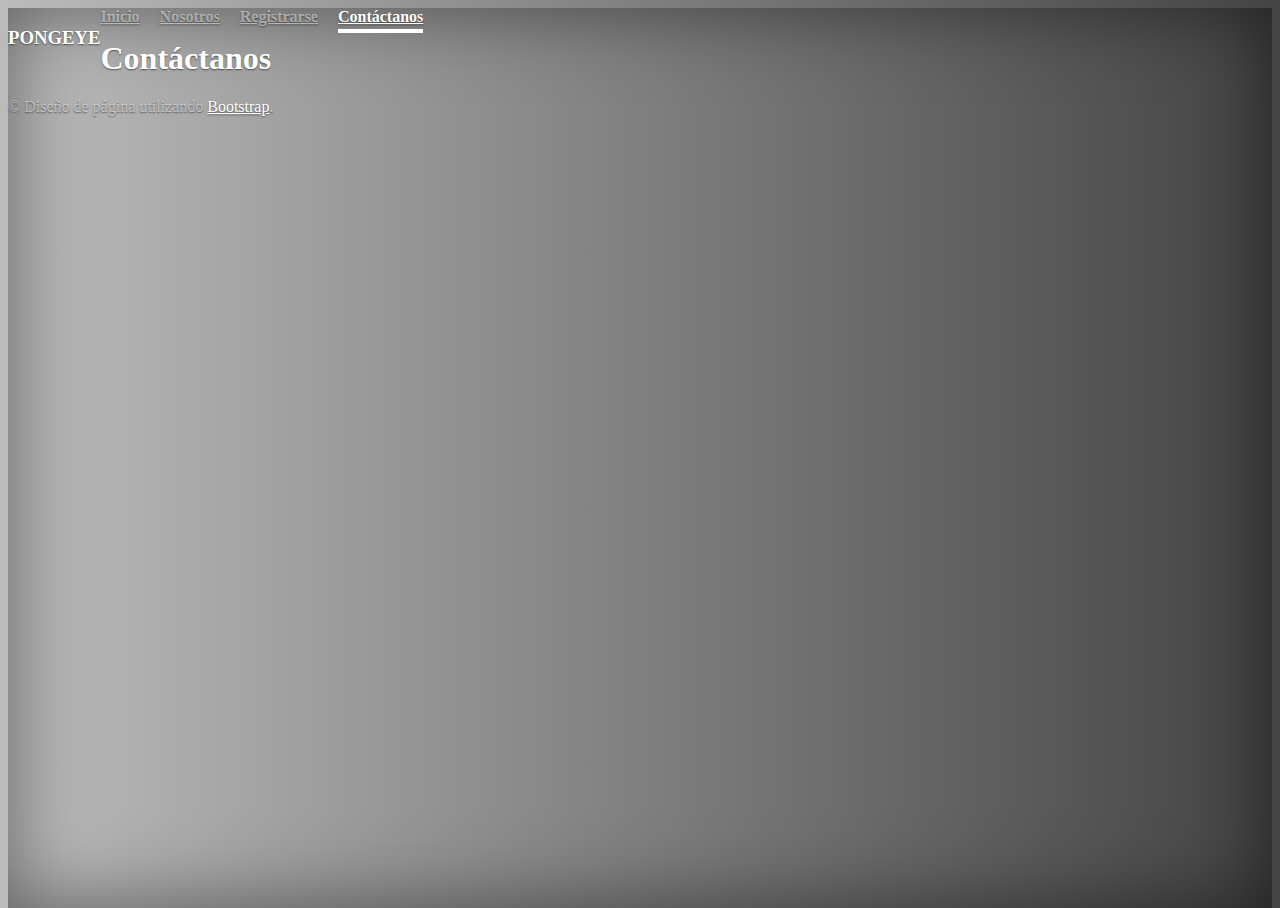
==== contact.html @ 95a52151 "firsts drafts of pages" ====
<!doctype html>
<html lang="en">

<head>
    <!-- Required meta tags -->
    <meta charset="utf-8">
    <meta content="width=device-width, initial-scale=1, shrink-to-fit=no" name="viewport">

    <!-- Bootstrap CSS -->
    <link crossorigin="anonymous" href="https://cdn.jsdelivr.net/npm/bootstrap@4.5.3/dist/css/bootstrap.min.css"
          integrity="sha384-TX8t27EcRE3e/ihU7zmQxVncDAy5uIKz4rEkgIXeMed4M0jlfIDPvg6uqKI2xXr2" rel="stylesheet">

    <!-- Other CSS Styling -->
    <link href="./assets/css/cover.css" rel="stylesheet">

    <link href="./assets/images/page_icon/pongeye.jpg" rel="icon" type="img/jpg">

    <title>PongEye Draft Page</title>
</head>

<body class="text-center">
<div class="cover-container d-flex w-100 h-100 p-3 mx-auto flex-column">
    <header class="masthead mb-auto">
        <div class="inner">
            <a class="navbar-brand" href="index.html">
                <h3 class="masthead-brand">PONGEYE</h3>
            </a>
            <nav class="nav nav-masthead justify-content-center">
                <a class="nav-link" href="index.html">Inicio</a>
                <a class="nav-link" href="us.html">Nosotros</a>
                <a class="nav-link" href="register.html">Registrarse</a>
                <a class="nav-link active" href="contact.html">Contáctanos</a>
            </nav>
        </div>
    </header>

    <main class="inner cover" role="main">
        <h1 class="cover-heading">Contáctanos</h1>
    </main>

    <footer class="mastfoot mt-auto">
        <div class="inner">
            <p>&copy; Diseño de página utilizando <a class="link" href="https://getbootstrap.com">Bootstrap</a>.</p>
        </div>
    </footer>
</div>

<!-- Optional JavaScript; choose one of the two! -->

<!-- Option 1: jQuery and Bootstrap Bundle (includes Popper)
<script src="https://code.jquery.com/jquery-3.5.1.slim.min.js" integrity="sha384-DfXdz2htPH0lsSSs5nCTpuj/zy4C+OGpamoFVy38MVBnE+IbbVYUew+OrCXaRkfj" crossorigin="anonymous"></script>
<script src="https://cdn.jsdelivr.net/npm/bootstrap@4.5.3/dist/js/bootstrap.bundle.min.js" integrity="sha384-ho+j7jyWK8fNQe+A12Hb8AhRq26LrZ/JpcUGGOn+Y7RsweNrtN/tE3MoK7ZeZDyx" crossorigin="anonymous"></script>
-->

<!-- Option 2: jQuery, Popper.js, and Bootstrap JS -->
<script crossorigin="anonymous"
        integrity="sha384-DfXdz2htPH0lsSSs5nCTpuj/zy4C+OGpamoFVy38MVBnE+IbbVYUew+OrCXaRkfj"
        src="https://code.jquery.com/jquery-3.5.1.slim.min.js"></script>
<script crossorigin="anonymous"
        integrity="sha384-9/reFTGAW83EW2RDu2S0VKaIzap3H66lZH81PoYlFhbGU+6BZp6G7niu735Sk7lN"
        src="https://cdn.jsdelivr.net/npm/popper.js@1.16.1/dist/umd/popper.min.js"></script>
<script crossorigin="anonymous"
        integrity="sha384-w1Q4orYjBQndcko6MimVbzY0tgp4pWB4lZ7lr30WKz0vr/aWKhXdBNmNb5D92v7s"
        src="https://cdn.jsdelivr.net/npm/bootstrap@4.5.3/dist/js/bootstrap.min.js"></script>

</body>

</html>
---- assets/css/cover.css ----
/*
 * Globals
 */

/* Links */
a,
a:focus,
a:hover {
  color: #fff;
}

/* Custom default button */
.btn-secondary,
.btn-secondary:hover,
.btn-secondary:focus {
  color: #333;
  text-shadow: none; /* Prevent inheritance from `body` */
  background-color: #fff;
  border: 0.05rem solid #fff;
}

/*
 * Base structure
 */

html,
body {
  height: 100%;
  background: linear-gradient(to right, #bbb,#444);
  /*
  Putting PongEye logo as background-image

  background-image: url("../images/page_icon/pongeye.jpg");
  background-repeat: no-repeat;
  background-position: center;
  background-size: cover;
  */
}

body {
  display: -ms-flexbox;
  display: flex;
  color: #fff;
  text-shadow: 0 0.05rem 0.1rem rgba(0, 0, 0, 0.5);
  box-shadow: inset 0 0 5rem rgba(0, 0, 0, 0.5);
}

.cover-container {
  max-width: 42em;
}

/*
 * Header
 */
.masthead {
  margin-bottom: 2rem;
}

.masthead-brand {
  margin-bottom: 0;
}

.nav-masthead .nav-link {
  padding: 0.25rem 0;
  font-weight: 700;
  color: rgba(255, 255, 255, 0.5);
  background-color: transparent;
  border-bottom: 0.25rem solid transparent;
}

.nav-masthead .nav-link:hover,
.nav-masthead .nav-link:focus {
  border-bottom-color: rgba(255, 255, 255, 0.25);
}

.nav-masthead .nav-link + .nav-link {
  margin-left: 1rem;
}

.nav-masthead .active {
  color: #fff;
  border-bottom-color: #fff;
}

@media (min-width: 48em) {
  .masthead-brand {
    float: left;
  }
  .nav-masthead {
    float: right;
  }
}

/*
 * Cover
 */
.cover {
  padding: 0 1.5rem;
}
.cover .btn-lg {
  padding: 0.75rem 1.25rem;
  font-weight: 700;
}

/*
 * Footer
 */
.mastfoot {
  color: rgba(255, 255, 255, 0.5);
}
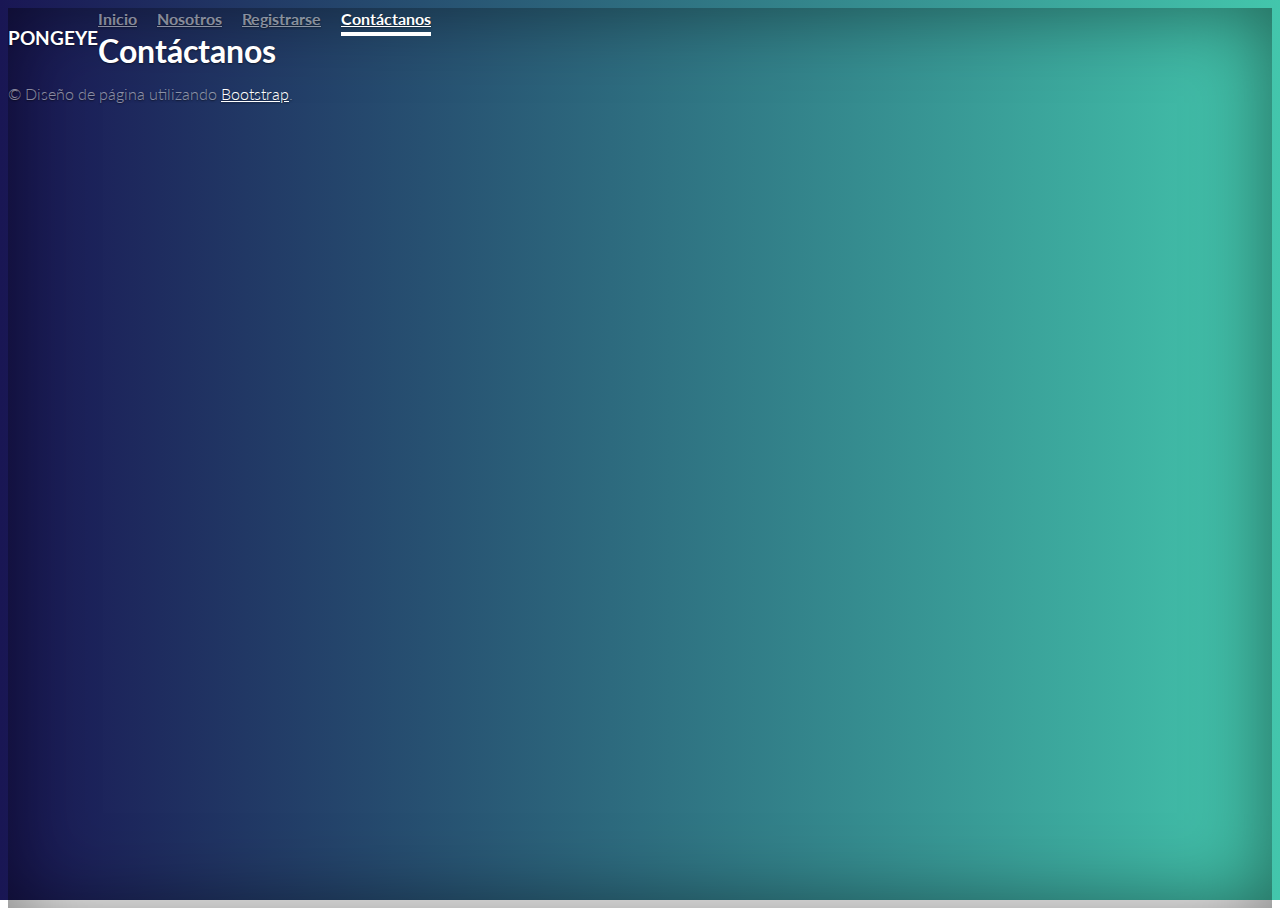
==== commit 524393f0: "first draft of us.html page including card formats and lipsum paragraphs for filling purposes" ====
--- a/contact.html
+++ b/contact.html
@@ -13,13 +13,17 @@
     <!-- Other CSS Styling -->
     <link href="./assets/css/cover.css" rel="stylesheet">
 
+    <!-- Icon aside of page title -->
     <link href="./assets/images/page_icon/pongeye.jpg" rel="icon" type="img/jpg">
+
+    <!-- Lato font from google fonts -->
+    <link rel="stylesheet" href="https://fonts.googleapis.com/css2?family=Lato:wght@100;300;400&display=swap"/>
 
     <title>PongEye Draft Page</title>
 </head>
 
 <body class="text-center">
-<div class="cover-container d-flex w-100 h-100 p-3 mx-auto flex-column">
+<div class="cover-container d-flex w-100 p-3 mx-auto flex-column">
     <header class="masthead mb-auto">
         <div class="inner">
             <a class="navbar-brand" href="index.html">
@@ -34,8 +38,8 @@
         </div>
     </header>
 
-    <main class="inner cover" role="main">
-        <h1 class="cover-heading">Contáctanos</h1>
+    <main class="container w-80" role="main">
+        <h1 class="cover-heading mb-5">Contáctanos</h1>
     </main>
 
     <footer class="mastfoot mt-auto">
@@ -45,14 +49,11 @@
     </footer>
 </div>
 
-<!-- Optional JavaScript; choose one of the two! -->
 
-<!-- Option 1: jQuery and Bootstrap Bundle (includes Popper)
-<script src="https://code.jquery.com/jquery-3.5.1.slim.min.js" integrity="sha384-DfXdz2htPH0lsSSs5nCTpuj/zy4C+OGpamoFVy38MVBnE+IbbVYUew+OrCXaRkfj" crossorigin="anonymous"></script>
-<script src="https://cdn.jsdelivr.net/npm/bootstrap@4.5.3/dist/js/bootstrap.bundle.min.js" integrity="sha384-ho+j7jyWK8fNQe+A12Hb8AhRq26LrZ/JpcUGGOn+Y7RsweNrtN/tE3MoK7ZeZDyx" crossorigin="anonymous"></script>
--->
+<!-- Bootstrap core JavaScript
+================================================== -->
+<!-- Placed at the end of the document so the pages load faster -->
 
-<!-- Option 2: jQuery, Popper.js, and Bootstrap JS -->
 <script crossorigin="anonymous"
         integrity="sha384-DfXdz2htPH0lsSSs5nCTpuj/zy4C+OGpamoFVy38MVBnE+IbbVYUew+OrCXaRkfj"
         src="https://code.jquery.com/jquery-3.5.1.slim.min.js"></script>
--- a/assets/css/cover.css
+++ b/assets/css/cover.css
@@ -6,105 +6,109 @@
 a,
 a:focus,
 a:hover {
-  color: #fff;
+    color: #fff;
 }
 
 /* Custom default button */
 .btn-secondary,
 .btn-secondary:hover,
 .btn-secondary:focus {
-  color: #333;
-  text-shadow: none; /* Prevent inheritance from `body` */
-  background-color: #fff;
-  border: 0.05rem solid #fff;
+    color: #333;
+    text-shadow: none; /* Prevent inheritance from `body` */
+    background-color: #fff;
+    border: 0.05rem solid #fff;
 }
 
 /*
  * Base structure
  */
-
-html,
-body {
-  height: 100%;
-  background: linear-gradient(to right, #bbb,#444);
-  /*
-  Putting PongEye logo as background-image
-
-  background-image: url("../images/page_icon/pongeye.jpg");
-  background-repeat: no-repeat;
-  background-position: center;
-  background-size: cover;
-  */
+html {
+    height: 100%;
 }
 
 body {
-  display: -ms-flexbox;
-  display: flex;
-  color: #fff;
-  text-shadow: 0 0.05rem 0.1rem rgba(0, 0, 0, 0.5);
-  box-shadow: inset 0 0 5rem rgba(0, 0, 0, 0.5);
+    min-height: 100%;
+    background: #43C6AC; /* fallback for old browsers */
+    background: -webkit-linear-gradient(to right, #191654, #43C6AC); /* Chrome 10-25, Safari 5.1-6 */
+    background: linear-gradient(to right, #191654, #43C6AC); /* W3C, IE 10+/ Edge, Firefox 16+, Chrome 26+, Opera 12+, Safari 7+ */
+    background-size: cover;
+    background-repeat: no-repeat;
+    background-attachment: fixed;
+
+    font: 300 16px/22px "Lato";
+    display: -ms-flexbox;
+    display: flex;
+    color: #fff;
+    text-shadow: 0 0.05rem 0.1rem rgba(0, 0, 0, 0.5);
+    box-shadow: inset 0 0 5rem rgba(0, 0, 0, 0.5);
 }
 
 .cover-container {
-  max-width: 42em;
+    max-width: 48em;
 }
 
 /*
  * Header
  */
 .masthead {
-  margin-bottom: 2rem;
+    margin-bottom: 2rem;
 }
 
 .masthead-brand {
-  margin-bottom: 0;
+    margin-bottom: 0;
 }
 
 .nav-masthead .nav-link {
-  padding: 0.25rem 0;
-  font-weight: 700;
-  color: rgba(255, 255, 255, 0.5);
-  background-color: transparent;
-  border-bottom: 0.25rem solid transparent;
+    padding: 0.25rem 0;
+    font-weight: 700;
+    color: rgba(255, 255, 255, 0.5);
+    background-color: transparent;
+    border-bottom: 0.25rem solid transparent;
 }
 
 .nav-masthead .nav-link:hover,
 .nav-masthead .nav-link:focus {
-  border-bottom-color: rgba(255, 255, 255, 0.25);
+    border-bottom-color: rgba(255, 255, 255, 0.25);
 }
 
 .nav-masthead .nav-link + .nav-link {
-  margin-left: 1rem;
+    margin-left: 1rem;
 }
 
 .nav-masthead .active {
-  color: #fff;
-  border-bottom-color: #fff;
+    color: #fff;
+    border-bottom-color: #fff;
 }
 
 @media (min-width: 48em) {
-  .masthead-brand {
-    float: left;
-  }
-  .nav-masthead {
-    float: right;
-  }
+    .masthead-brand {
+        float: left;
+    }
+
+    .nav-masthead {
+        float: right;
+    }
 }
 
 /*
  * Cover
  */
 .cover {
-  padding: 0 1.5rem;
+    padding: 0 1.5rem;
 }
+
 .cover .btn-lg {
-  padding: 0.75rem 1.25rem;
-  font-weight: 700;
+    padding: 0.75rem 1.25rem;
+    font-weight: 700;
 }
 
 /*
  * Footer
  */
 .mastfoot {
-  color: rgba(255, 255, 255, 0.5);
+    color: rgba(255, 255, 255, 0.5);
 }
+
+.invalid-feedback {
+    font-weight: bolder;
+}
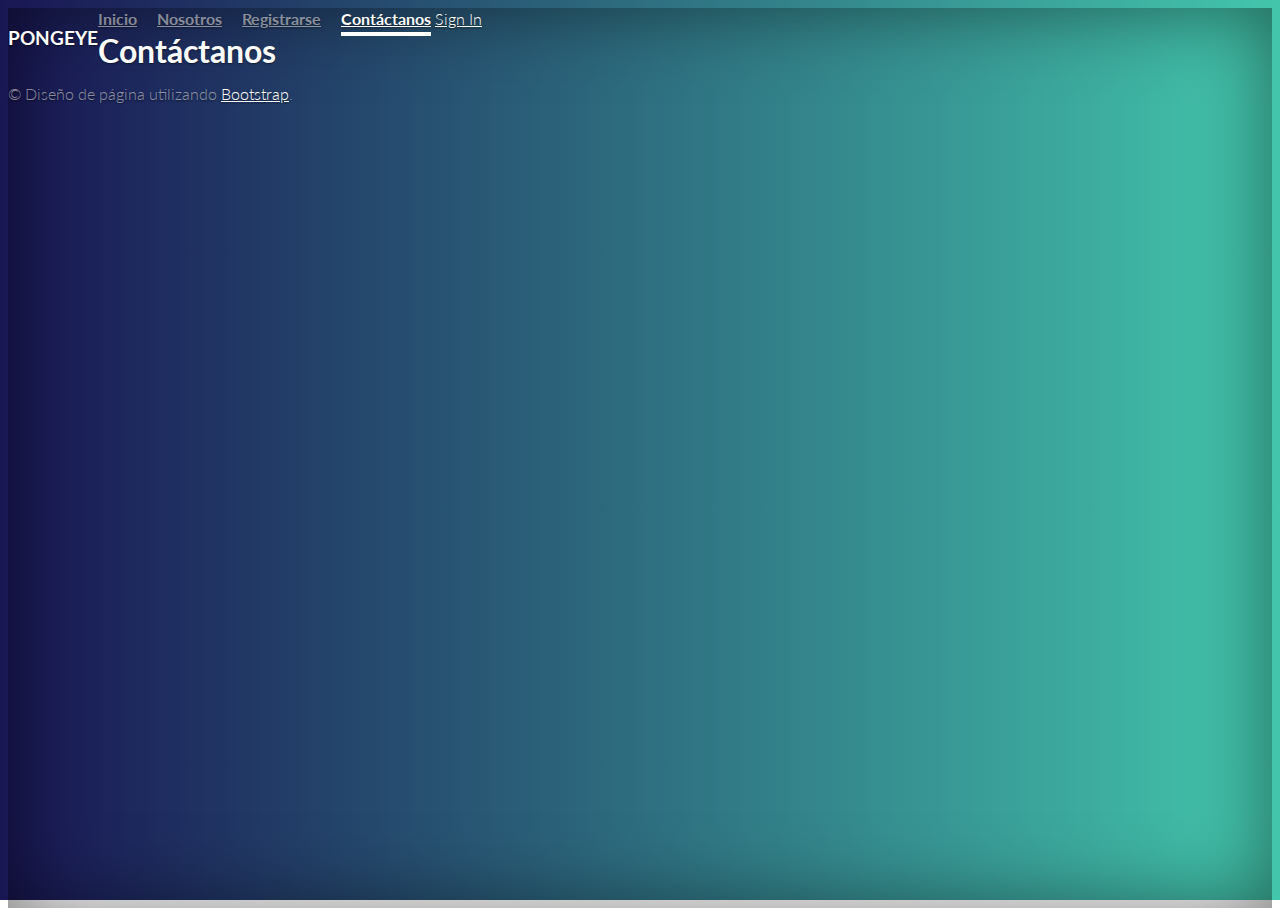
==== commit b87ecbac: "responsive sizing for sign-in logo" ====
--- a/contact.html
+++ b/contact.html
@@ -34,6 +34,7 @@
                 <a class="nav-link" href="us.html">Nosotros</a>
                 <a class="nav-link" href="register.html">Registrarse</a>
                 <a class="nav-link active" href="contact.html">Contáctanos</a>
+                <a class="btn btn-md btn-light mx-3" href="signin.html">Sign In</a>
             </nav>
         </div>
     </header>
--- a/assets/css/cover.css
+++ b/assets/css/cover.css
@@ -112,3 +112,9 @@
 .invalid-feedback {
     font-weight: bolder;
 }
+
+.form-signin {
+    border: 4px solid #000;
+    border-radius: 1%;
+    box-shadow: inset 0 0 5rem rgba(0, 0, 0, 0.5);
+}
